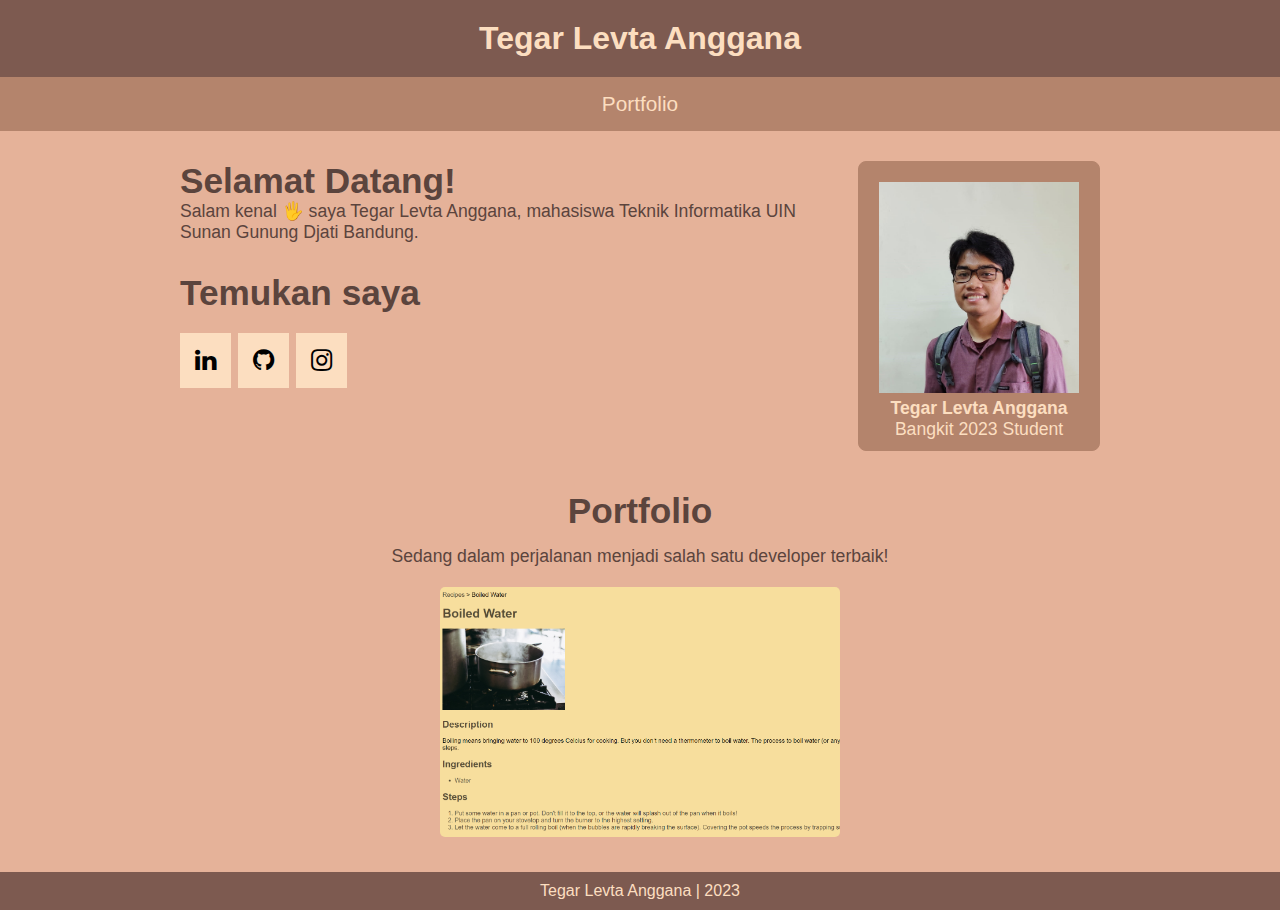
==== www/index.html @ 4bea987a "added app.yaml and www directory" ====
<!DOCTYPE html>
<html lang="en">
  <head>
    <meta charset="UTF-8" />
    <meta http-equiv="X-UA-Compatible" content="IE=edge" />
    <meta name="viewport" content="width=device-width, initial-scale=1.0" />
    <title>Tegar Levta Anggana</title>
    <link rel="stylesheet" href="gaya.css" />
    <link
      rel="stylesheet"
      href="https://cdnjs.cloudflare.com/ajax/libs/font-awesome/4.7.0/css/font-awesome.min.css"
    />
  </head>
  <body>
    <div class="page">
      <header>
        <h1 class="tegar">Tegar Levta Anggana</h1>
        <nav>
          <ul>
            <li><a href="#portfolio">Portfolio</a></li>
          </ul>
        </nav>
      </header>
      <main>
        <div class="upper-content">
          <article>
            <div class="article-div">
              <h1>Selamat Datang!</h1>
              <p>
                Salam kenal 🖐 saya Tegar Levta Anggana, mahasiswa Teknik
                Informatika UIN Sunan Gunung Djati Bandung.
              </p>
            </div>
            <div class="article-div">
              <h1>Temukan saya</h1>
              <div class="sosmed">
                <a
                  href="https://www.linkedin.com/in/tegar-levta-anggana-a616b1203"
                  class="fa fa-linkedin"
                ></a>
                <a
                  href="https://github.com/tegar-anggana"
                  class="fa fa-github"
                ></a>
                <a
                  href="https://www.instagram.com/tegar_anggana/"
                  class="fa fa-instagram"
                ></a>
              </div>
            </div>
          </article>
          <aside>
            <img src="gar.jpeg" alt="Foto Tegar Levta Anggana" />
            <p class="aside-name">Tegar Levta Anggana</p>
            <p>Bangkit 2023 Student</p>
          </aside>
        </div>
        <div class="portfolio">
          <h1 id="portfolio">Portfolio</h1>
          <p>Sedang dalam perjalanan menjadi salah satu developer terbaik!</p>
          <div>
            <!-- Bisa dipencet -->
            <img id="odin" src="img/odin_recipes.png" alt="Odin Recipe" />

            <!-- Modal Portfolio -->
            <div id="myModal" class="modal">
              <!-- The Close Button -->
              <span class="close">&times;</span>
              <!-- Modal Content (The Image) -->
              <img class="modal-content" id="img01" />
              <!-- Modal Caption (Image Text) -->
              <div id="caption"></div>
            </div>
          </div>
        </div>
      </main>
      <footer>
        <p>Tegar Levta Anggana | 2023</p>
      </footer>
    </div>
    <script src="jawa.js"></script>
  </body>
</html>
---- www/gaya.css ----
* {
  box-sizing: border-box;
  margin: 0;
  padding: 0;
  font-family: sans-serif;
}

.page {
  height: 100vh;
  display: flex;
  flex-direction: column;
}

.tegar {
  text-align: center;
  padding: 20px;
  background-color: #7d5a50;
  color: #fcdec0;
}

nav ul {
  font-size: 1.3rem;
  display: flex;
  list-style-type: none;
  justify-content: center;
  background-color: #b4846c;
}

nav ul a {
  display: block;
  text-decoration: none;
  color: inherit;
  padding: 15px;
}

article a {
  color: inherit;
  font-size: inherit;
}

article a:hover {
  color: #7d5a50;
}

nav li {
  color: #fcdec0;
}

nav li:hover {
  background-color: #e5b299;
  color: #7d5a50;
  cursor: pointer;
}

main {
  padding: 30px 180px;
  flex: 1;
  background-color: #e5b299;
}

.upper-content {
  display: flex;
  gap: 50px;
}

main {
  font-size: 1.1rem;
}

article {
  flex: 1;
  color: #5b443d;
}

.article-div {
  margin-bottom: 30px;
}

aside {
  border: 1px solid #b4846c;
  border-radius: 8px;
  background-color: #b4846c;
  height: fit-content;
  padding: 20px 20px 10px 20px;
  text-align: center;
  color: #fcdec0;
}

.aside-name {
  font-weight: bold;
  font-size: 1.1rem;
}

aside img {
  width: 200px;
}

footer {
  background-color: #7d5a50;
  color: #fcdec0;
  text-align: center;
  padding: 10px;
}

.portfolio {
  margin-top: 40px;
  text-align: center;
  color: #5b443d;
}

.portfolio h1 {
  margin-bottom: 15px;
}

.portfolio p {
  margin-bottom: 20px;
}

#odin {
  width: 100%;
  max-width: 400px;
}

/* Modal Portfolio */

/* Style the Image Used to Trigger the Modal */
#odin {
  border-radius: 5px;
  /* cursor: pointer; */
  transition: 0.3s;
}

#myImg:hover {
  opacity: 0.7;
}

/* Bg Modal */
.modal {
  display: none; /* defaultnya hidden */
  position: fixed; /* tetap di tempat */
  z-index: 1; /* berada di atas */
  padding-top: 100px; /* lokasi box nya */
  left: 0;
  top: 0;
  width: 100%; /* lebar full */
  height: 100%; /* tinggi full */
  overflow: auto; /* scroll kalau dibutuhkan */
  background-color: rgba(0, 0, 0, 0.9); /*  */
}

/* Gambar Portfolio di Modal */
.modal-content {
  margin: auto;
  display: block;
  width: 80%;
  max-width: 700px;
}

/* Caption Portfolio di Modal */
#caption {
  margin: auto;
  display: block;
  width: 80%;
  max-width: 700px;
  text-align: center;
  color: #ccc;
  padding: 10px 0;
  height: 150px;
}

/* Zoom Modal */
.modal-content,
#caption {
  animation-name: zoom;
  animation-duration: 0.6s;
}

@keyframes zoom {
  from {
    transform: scale(0);
  }
  to {
    transform: scale(1);
  }
}

/* Tombol Close */
.close {
  position: absolute;
  top: 15px;
  right: 35px;
  color: #f1f1f1;
  font-size: 40px;
  font-weight: bold;
  transition: 0.3s;
}

.close:hover,
.close:focus {
  color: #bbb;
  text-decoration: none;
  cursor: pointer;
}

/* Style all font awesome icons */
.fa {
  padding: 15px;
  font-size: 30px;
  text-align: center;
  text-decoration: none;
}

.sosmed {
  margin-top: 20px;
  font-size: 25px;
}

/* Add a hover effect if you want */
.fa:hover {
  opacity: 0.7;
}

/* Set a specific color for each brand */

/* Facebook */
.fa-linkedin {
  background: #fcdec0;
  color: black;
}

/* Twitter */
.fa-github {
  background: #fcdec0;
  color: black;
}

/* IG */
.fa-instagram {
  background: #fcdec0;
  color: black;
}

/* Responsive Portfolio */
@media only screen and (max-width: 700px) {
  .modal-content {
    width: 100%;
  }
}
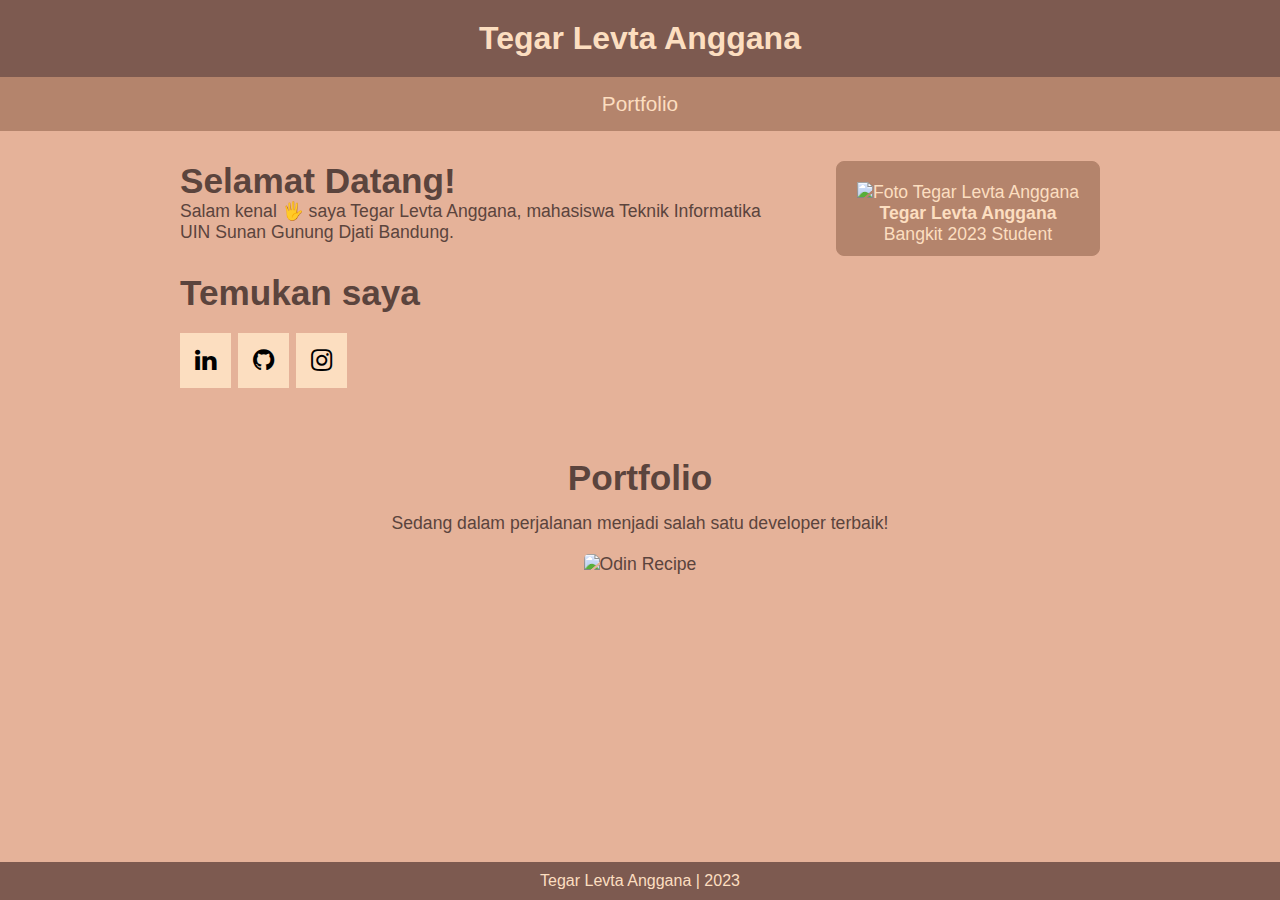
==== commit 08ef2029: "remove script tag" ====
--- a/www/index.html
+++ b/www/index.html
@@ -78,6 +78,5 @@
         <p>Tegar Levta Anggana | 2023</p>
       </footer>
     </div>
-    <script src="jawa.js"></script>
   </body>
 </html>
